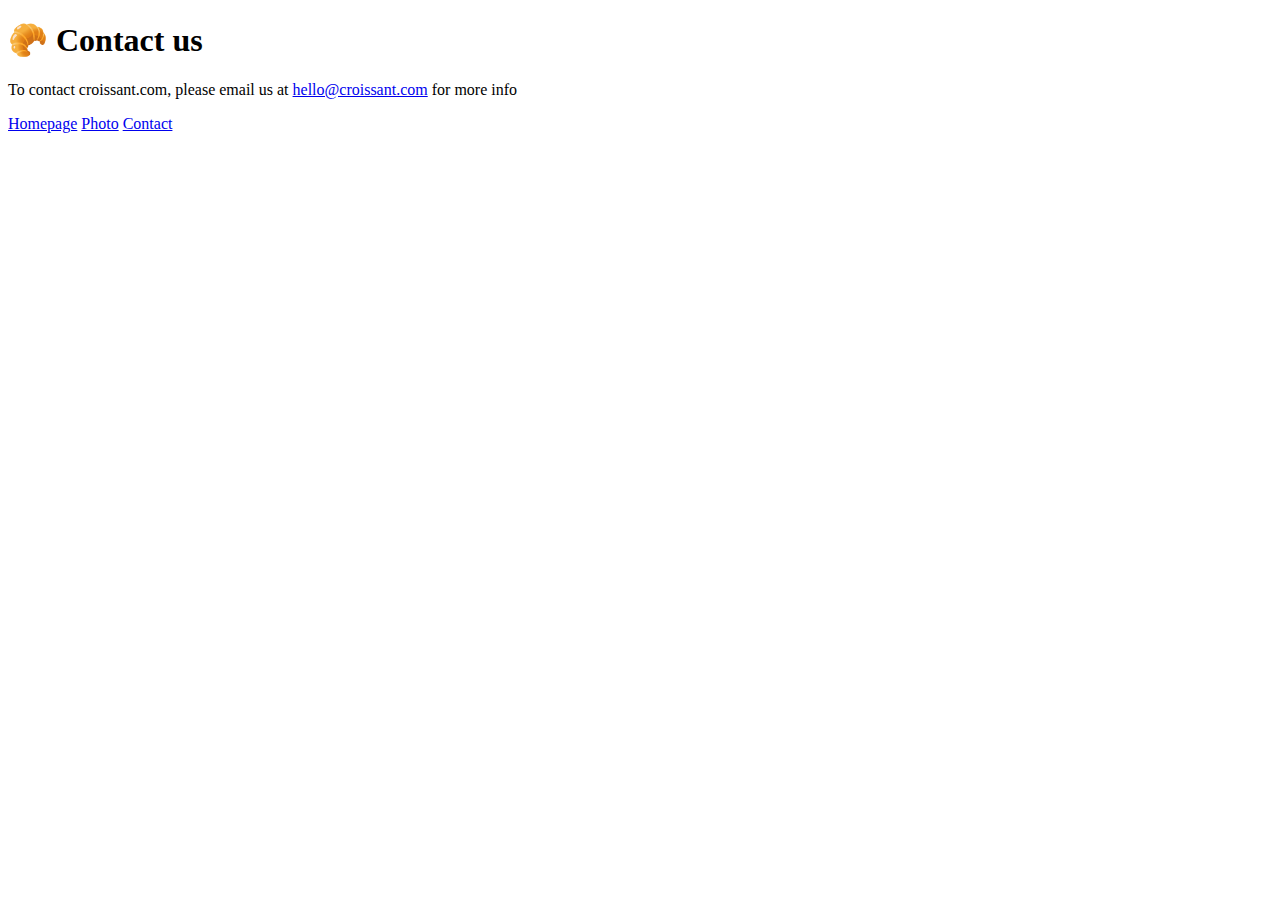
==== contact.html @ b5b22fe0 "Created index, photo and contact page" ====
<!DOCTYPE html>
<html lang="en">
  <head>
    <meta charset="UTF-8" />
    <meta http-equiv="X-UA-Compatible" content="IE=edge" />
    <meta name="viewport" content="width=device-width, initial-scale=1.0" />
    <title>Croissant</title>
    <link rel="stylesheet" href="style.css" />
  </head>
  <body>
    <h1>🥐 Contact us</h1>
    <p>
      To contact croissant.com, please email us at
      <a href="mailto:hello@croissant.com">hello@croissant.com</a> for more info
    </p>
    <a href="index.html">Homepage</a>
    <a href="photo.html">Photo</a>
    <a href="contact.html">Contact</a>
  </body>
</html>
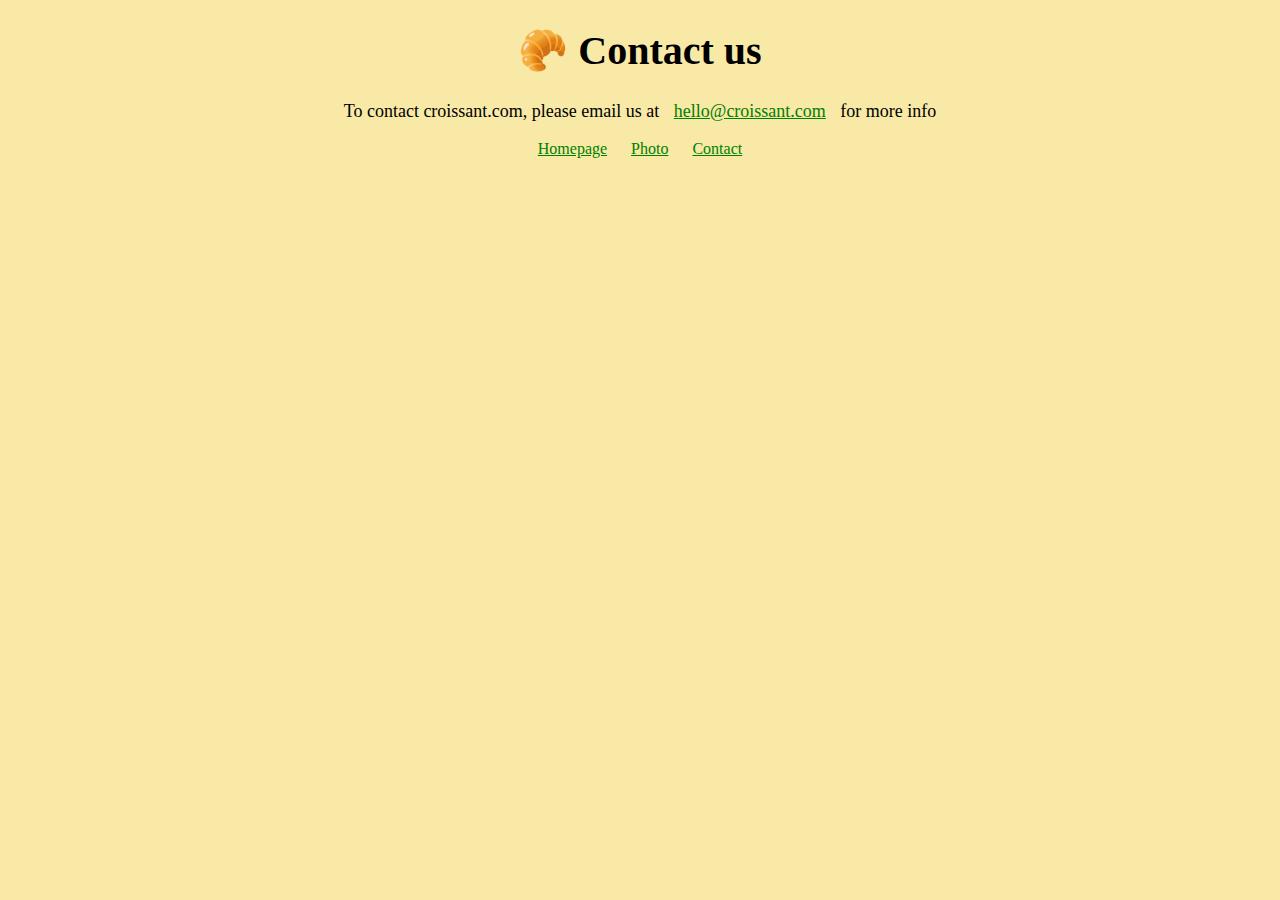
==== commit 91887e22: "Updated CSS" ====
--- a/contact.html
+++ b/contact.html
@@ -13,8 +13,10 @@
       To contact croissant.com, please email us at
       <a href="mailto:hello@croissant.com">hello@croissant.com</a> for more info
     </p>
-    <a href="index.html">Homepage</a>
-    <a href="photo.html">Photo</a>
-    <a href="contact.html">Contact</a>
+    <footer>
+      <a href="index.html">Homepage</a>
+      <a href="photo.html">Photo</a>
+      <a href="contact.html">Contact</a>
+    </footer>
   </body>
 </html>
--- a/style.css
+++ b/style.css
@@ -0,0 +1,27 @@
+body {
+  background-color: #f8e9a7;
+}
+
+h1 {
+  text-align: center;
+  font-size: 40px;
+}
+
+p {
+  text-align: center;
+  font-size: 18px;
+}
+
+footer {
+  text-align: center;
+}
+
+a {
+  text-decoration: underline;
+  color: green;
+  margin: 0 10px;
+}
+
+a:visited {
+  color: green;
+}
